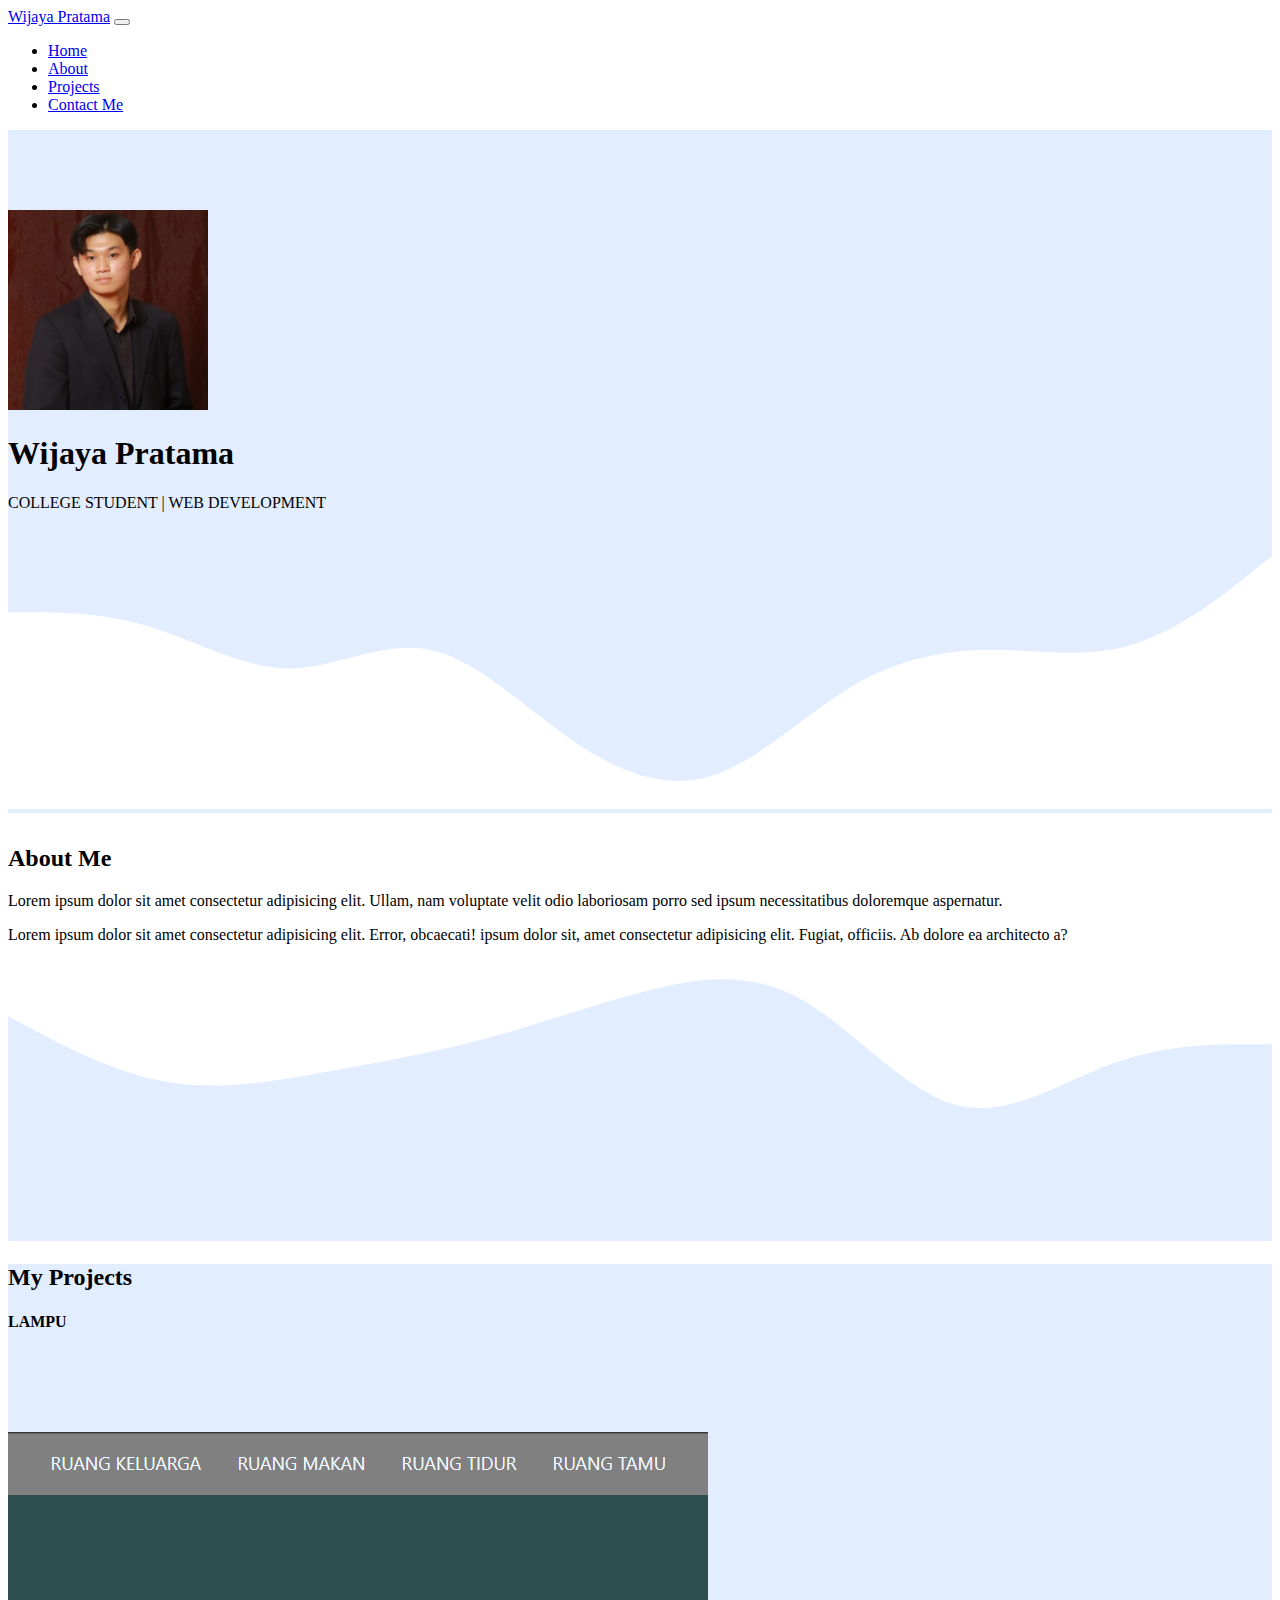
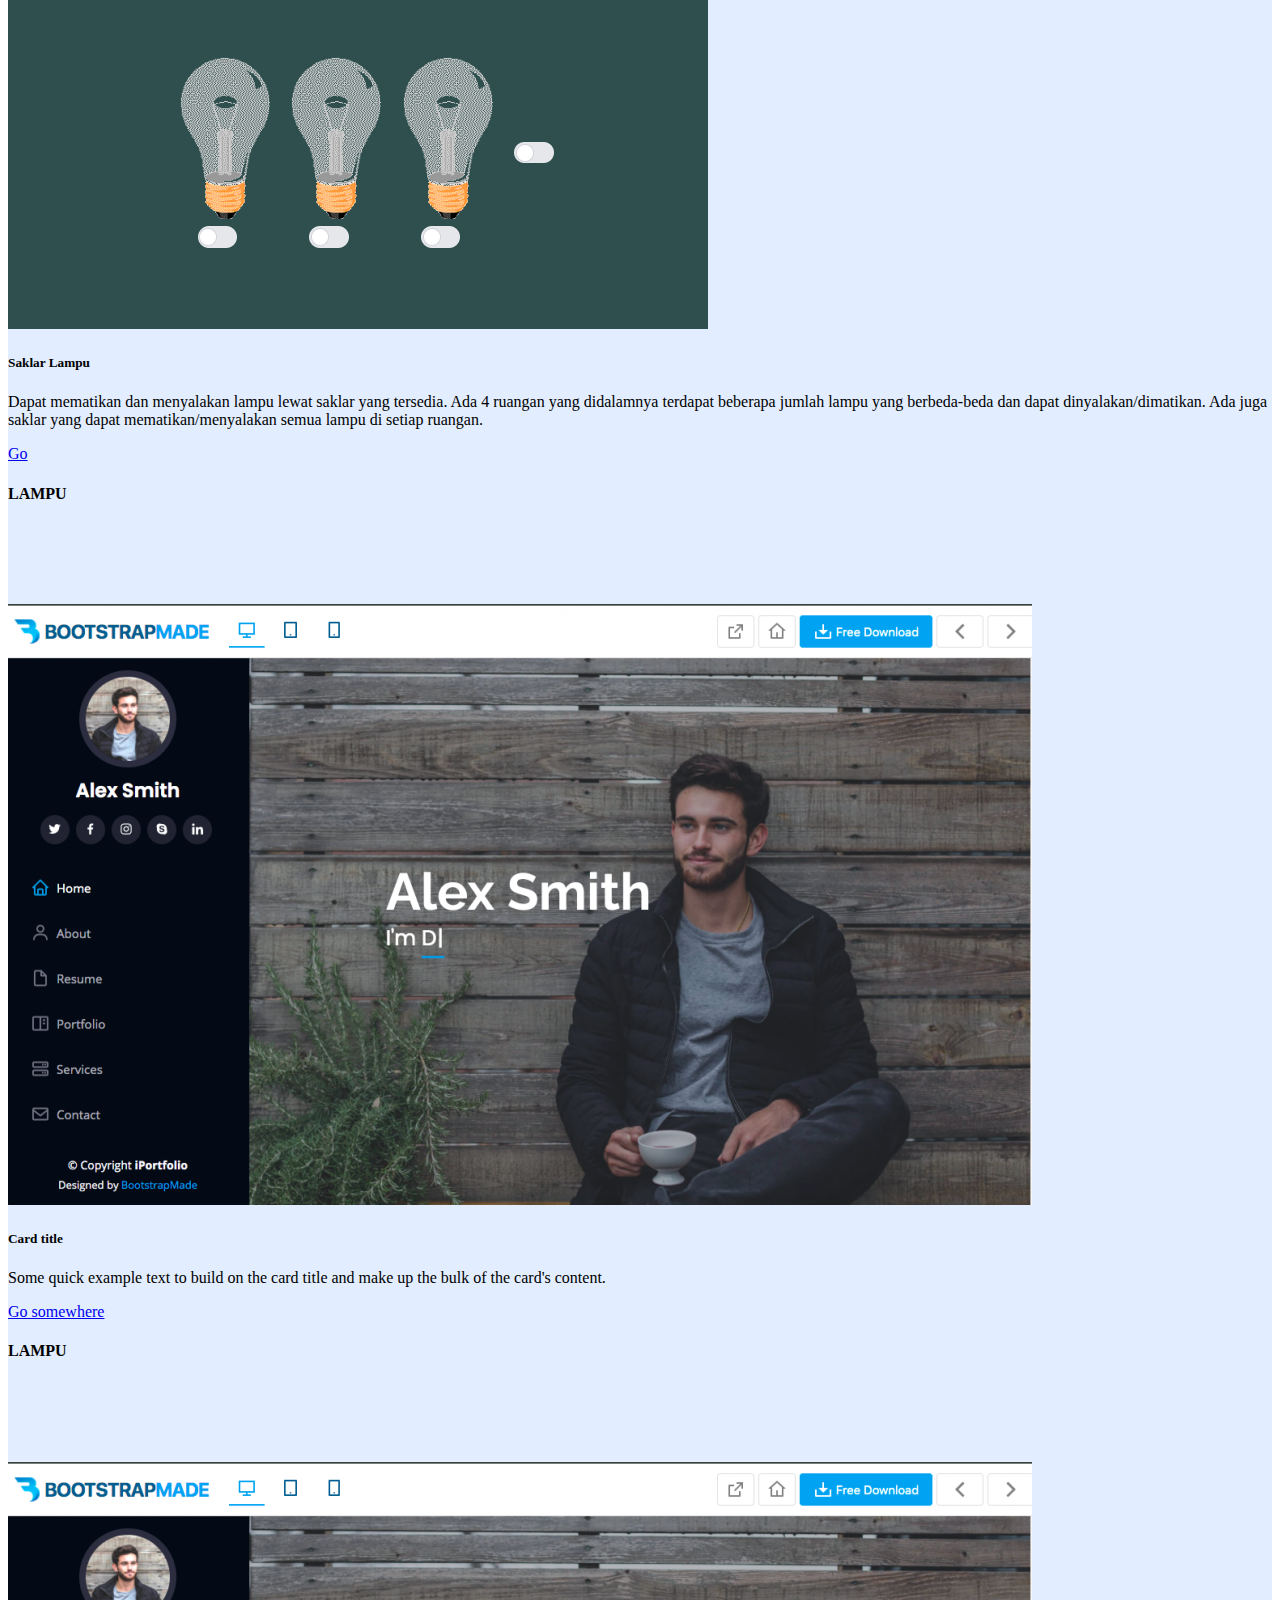
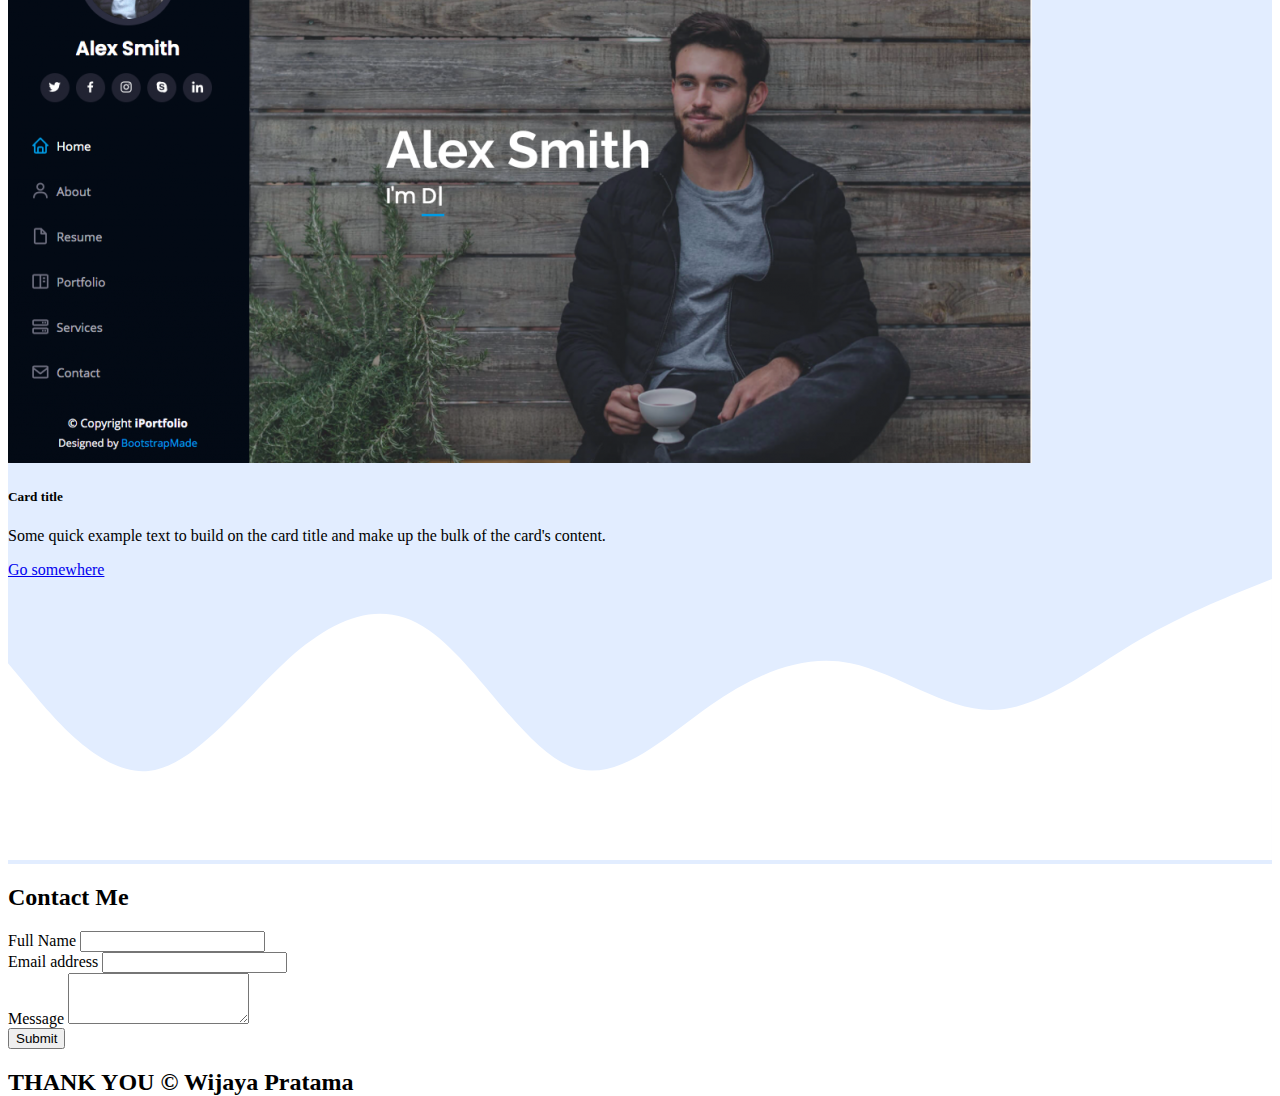
==== portofolio.html @ 4e1512c6 "first commit" ====
<!DOCTYPE html>
<html lang="en">
  <head>
    <meta charset="utf-8" />
    <meta name="viewport" content="width=device-width, initial-scale=1" />
    <title>MyPortofolio | Wijaya Pratama</title>
    <link rel="stylesheet" href="style.css" />
    <link href="https://cdn.jsdelivr.net/npm/bootstrap@5.3.2/dist/css/bootstrap.min.css" rel="stylesheet" integrity="sha384-T3c6CoIi6uLrA9TneNEoa7RxnatzjcDSCmG1MXxSR1GAsXEV/Dwwykc2MPK8M2HN" crossorigin="anonymous" />
  </head>
  <body>
    <!-- Navbar -->

    <nav class="navbar navbar-expand-lg navbar-dark bg-primary shadow-sm fixed-top">
      <div class="container">
        <a class="navbar-brand" href="#">Wijaya Pratama</a>
        <button class="navbar-toggler" type="button" data-bs-toggle="collapse" data-bs-target="#navbarNav" aria-controls="navbarNav" aria-expanded="false" aria-label="Toggle navigation">
          <span class="navbar-toggler-icon"></span>
        </button>
        <div class="collapse navbar-collapse" id="navbarNav">
          <ul class="navbar-nav ms-auto">
            <li class="nav-item">
              <a class="nav-link active" aria-current="page" href="#">Home</a>
            </li>
            <li class="nav-item">
              <a class="nav-link" href="#about">About</a>
            </li>
            <li class="nav-item">
              <a class="nav-link" href="#project">Projects</a>
            </li>
            <li class="nav-item">
              <a class="nav-link" href="#contact">Contact Me</a>
            </li>
          </ul>
        </div>
      </div>
    </nav>

    <!-- Navbar End -->

    <!-- Jumbotron -->
    <section class="jumbotron text-center">
      <img src="asset/foto-profil.jpg" alt="Wijaya Pratama" width="200" class="rounded-circle img-thumbnail" />
      <h1 class="display-4">Wijaya Pratama</h1>
      <p class="lead">COLLEGE STUDENT | WEB DEVELOPMENT</p>
      <svg xmlns="http://www.w3.org/2000/svg" viewBox="0 0 1440 320">
        <path
          fill="#ffffff"
          fill-opacity="1"
          d="M0,96L26.7,96C53.3,96,107,96,160,112C213.3,128,267,160,320,160C373.3,160,427,128,480,138.7C533.3,149,587,203,640,240C693.3,277,747,299,800,282.7C853.3,267,907,213,960,181.3C1013.3,149,1067,139,1120,138.7C1173.3,139,1227,149,1280,133.3C1333.3,117,1387,75,1413,53.3L1440,32L1440,320L1413.3,320C1386.7,320,1333,320,1280,320C1226.7,320,1173,320,1120,320C1066.7,320,1013,320,960,320C906.7,320,853,320,800,320C746.7,320,693,320,640,320C586.7,320,533,320,480,320C426.7,320,373,320,320,320C266.7,320,213,320,160,320C106.7,320,53,320,27,320L0,320Z"
        ></path>
      </svg>
    </section>
    <!-- Jumbotron End -->

    <!-- About -->
    <section id="about">
      <div class="container mt-3">
        <div class="row text-center mb-3">
          <div class="col">
            <h2 style="margin-top: 2rem">About Me</h2>
          </div>
        </div>
        <div class="row justify-content-evenly fs-5 text-center">
          <div class="col-md-4">
            <p>Lorem ipsum dolor sit amet consectetur adipisicing elit. Ullam, nam voluptate velit odio laboriosam porro sed ipsum necessitatibus doloremque aspernatur.</p>
          </div>
          <div class="col-md-4">
            <p>Lorem ipsum dolor sit amet consectetur adipisicing elit. Error, obcaecati! ipsum dolor sit, amet consectetur adipisicing elit. Fugiat, officiis. Ab dolore ea architecto a?</p>
          </div>
        </div>
      </div>
      <svg xmlns="http://www.w3.org/2000/svg" viewBox="0 0 1440 320">
        <path
          fill="#e2edff"
          fill-opacity="1"
          d="M0,64L30,80C60,96,120,128,180,138.7C240,149,300,139,360,128C420,117,480,107,540,90.7C600,75,660,53,720,37.3C780,21,840,11,900,42.7C960,75,1020,149,1080,165.3C1140,181,1200,139,1260,117.3C1320,96,1380,96,1410,96L1440,96L1440,320L1410,320C1380,320,1320,320,1260,320C1200,320,1140,320,1080,320C1020,320,960,320,900,320C840,320,780,320,720,320C660,320,600,320,540,320C480,320,420,320,360,320C300,320,240,320,180,320C120,320,60,320,30,320L0,320Z"
        ></path>
      </svg>
    </section>
    <!-- About End -->

    <!-- Project -->
    <section id="project">
      <div class="container">
        <div class="row text-center">
          <div class="col">
            <h2>My Projects</h2>
          </div>
        </div>
        <div class="row mt-5">
          <div class="col-md-4 mb-3">
            <div class="card">
              <h4 class="text-center">LAMPU</h4>
              <img src="asset/project_lampu.png" class="card-img mb-3" alt="project_lampu" />
              <div class="card-body">
                <h5 class="card-title">Saklar Lampu</h5>
                <p class="card-text">
                  Dapat mematikan dan menyalakan lampu lewat saklar yang tersedia. Ada 4 ruangan yang didalamnya terdapat beberapa jumlah lampu yang berbeda-beda dan dapat dinyalakan/dimatikan. Ada juga saklar yang dapat
                  mematikan/menyalakan semua lampu di setiap ruangan.
                </p>
                <a href="Lampu/index.html" class="btn btn-primary">Go</a>
              </div>
            </div>
          </div>
          <div class="col-md-4 mb-3">
            <div class="card">
              <h4 class="text-center">LAMPU</h4>
              <img src="asset/contoh.png" class="card-img-top" alt="project2" />
              <div class="card-body">
                <h5 class="card-title">Card title</h5>
                <p class="card-text">Some quick example text to build on the card title and make up the bulk of the card's content.</p>
                <a href="#" class="btn btn-primary">Go somewhere</a>
              </div>
            </div>
          </div>
          <div class="col-md-4 mb-3">
            <div class="card">
              <h4 class="text-center">LAMPU</h4>
              <img src="asset/contoh.png" class="card-img-top" alt="project3" />
              <div class="card-body">
                <h5 class="card-title">Card title</h5>
                <p class="card-text">Some quick example text to build on the card title and make up the bulk of the card's content.</p>
                <a href="#" class="btn btn-primary">Go somewhere</a>
              </div>
            </div>
          </div>
        </div>
      </div>
      <svg xmlns="http://www.w3.org/2000/svg" viewBox="0 0 1440 320">
        <path
          fill="#fff"
          fill-opacity="1"
          d="M0,96L26.7,128C53.3,160,107,224,160,218.7C213.3,213,267,139,320,90.7C373.3,43,427,21,480,58.7C533.3,96,587,192,640,213.3C693.3,235,747,181,800,144C853.3,107,907,85,960,96C1013.3,107,1067,149,1120,149.3C1173.3,149,1227,107,1280,74.7C1333.3,43,1387,21,1413,10.7L1440,0L1440,320L1413.3,320C1386.7,320,1333,320,1280,320C1226.7,320,1173,320,1120,320C1066.7,320,1013,320,960,320C906.7,320,853,320,800,320C746.7,320,693,320,640,320C586.7,320,533,320,480,320C426.7,320,373,320,320,320C266.7,320,213,320,160,320C106.7,320,53,320,27,320L0,320Z"
        ></path>
      </svg>
    </section>
    <!-- Project End -->

    <!-- contact -->
    <section id="contact">
      <div class="container mb-3">
        <div class="row text-center">
          <h2>Contact Me</h2>
        </div>
        <div class="row justify-content-center">
          <div class="col-md-5">
            <form>
              <div class="mb-3">
                <label for="name" class="form-label">Full Name</label>
                <input type="text" class="form-control" id="Name" aria-describedby="Name" />
              </div>
              <div class="mb-3">
                <label for="email" class="form-label">Email address</label>
                <input type="email" class="form-control" id="email" aria-describedby="email" />
              </div>
              <div class="mb-3">
                <label for="pesan" class="form-label">Message</label>
                <textarea class="form-control" id="pesan" rows="3"></textarea>
              </div>
              <button type="submit" class="btn btn-primary">Submit</button>
            </form>
          </div>
        </div>
      </div>
    </section>
    <!-- contact-End -->

    <!-- footer -->
    <footer id="footer" class="bg-primary text-white text-center">
      <h2 class="p-2">THANK YOU &copy Wijaya Pratama</h2>
    </footer>

    <!-- footer End -->

    <script src="https://cdn.jsdelivr.net/npm/bootstrap@5.3.2/dist/js/bootstrap.bundle.min.js" integrity="sha384-C6RzsynM9kWDrMNeT87bh95OGNyZPhcTNXj1NW7RuBCsyN/o0jlpcV8Qyq46cDfL" crossorigin="anonymous"></script>
  </body>
</html>
---- style.css ----
*,
html {
  max-width: 100%;
  max-height: 100%;
}

.jumbotron {
  background-color: #e2edff;
}

img {
  margin-top: 5rem;
}

#project {
  background-color: #e2edff;
}
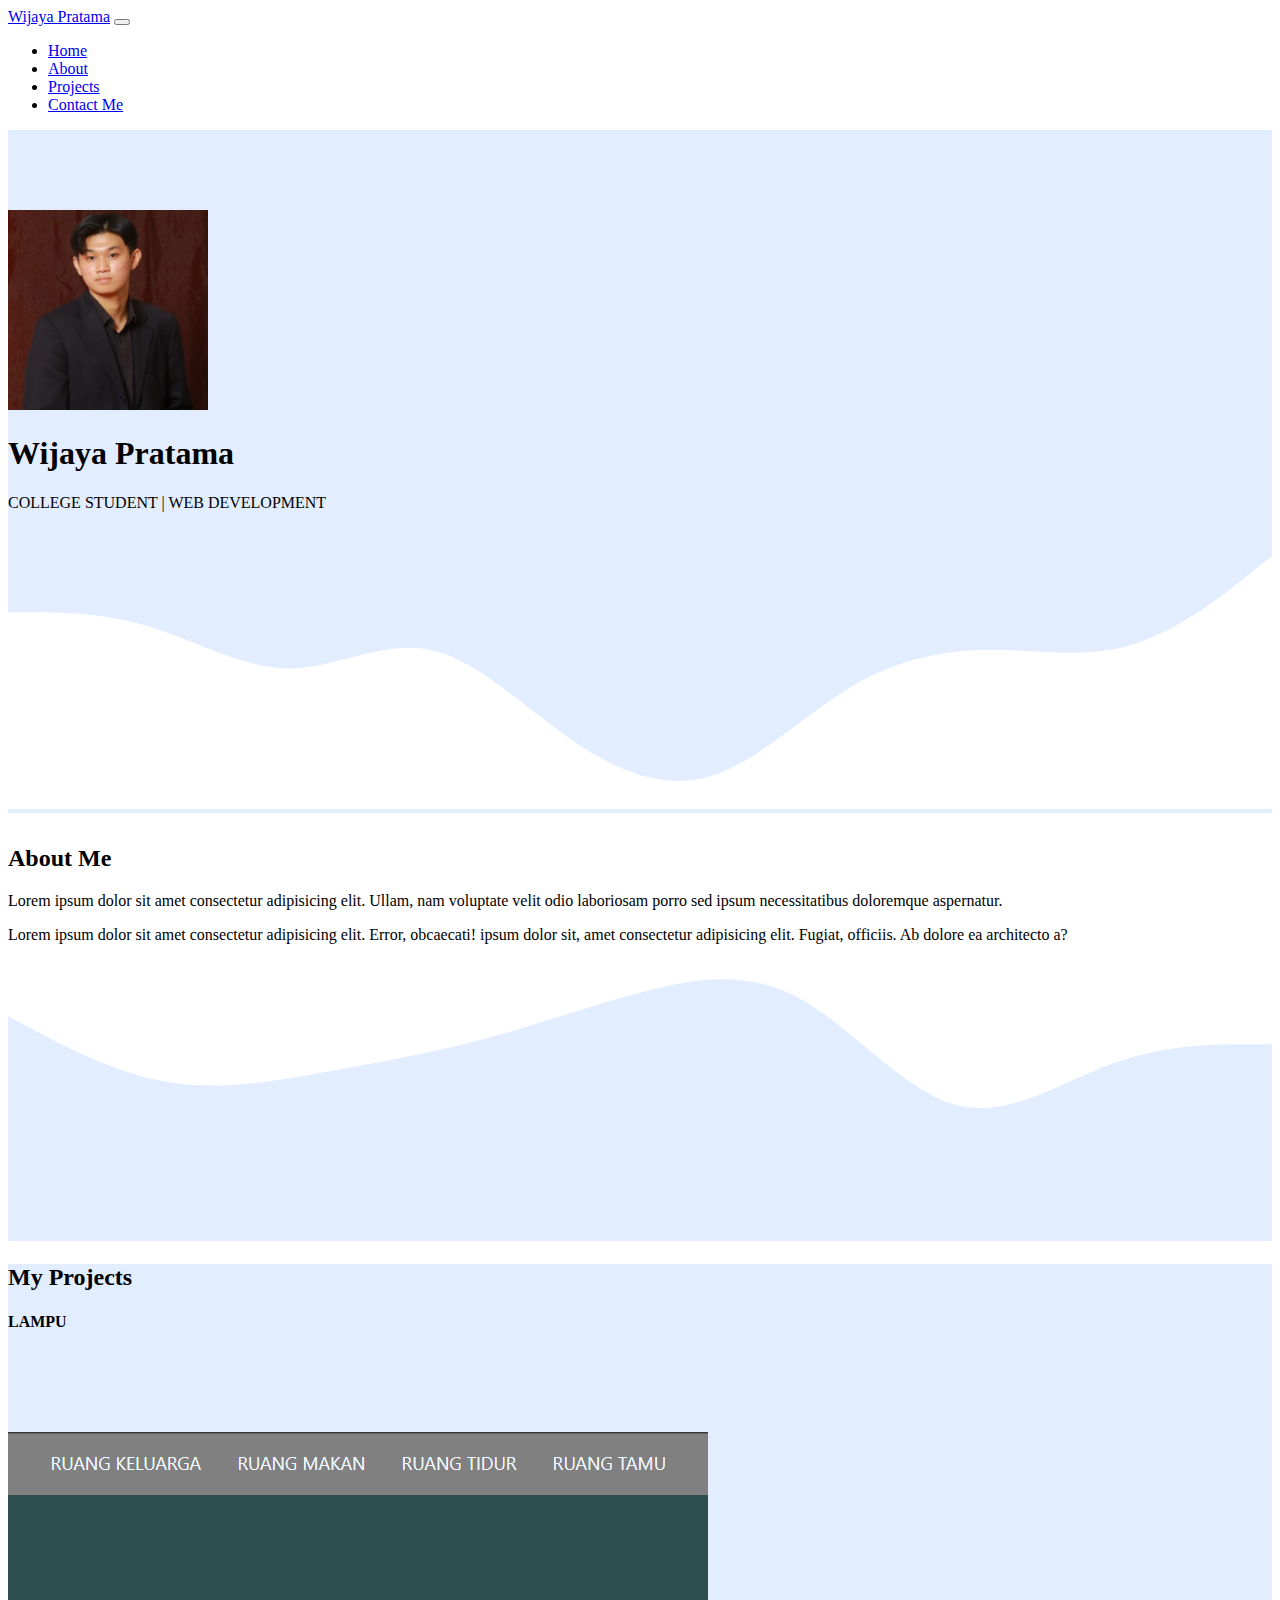
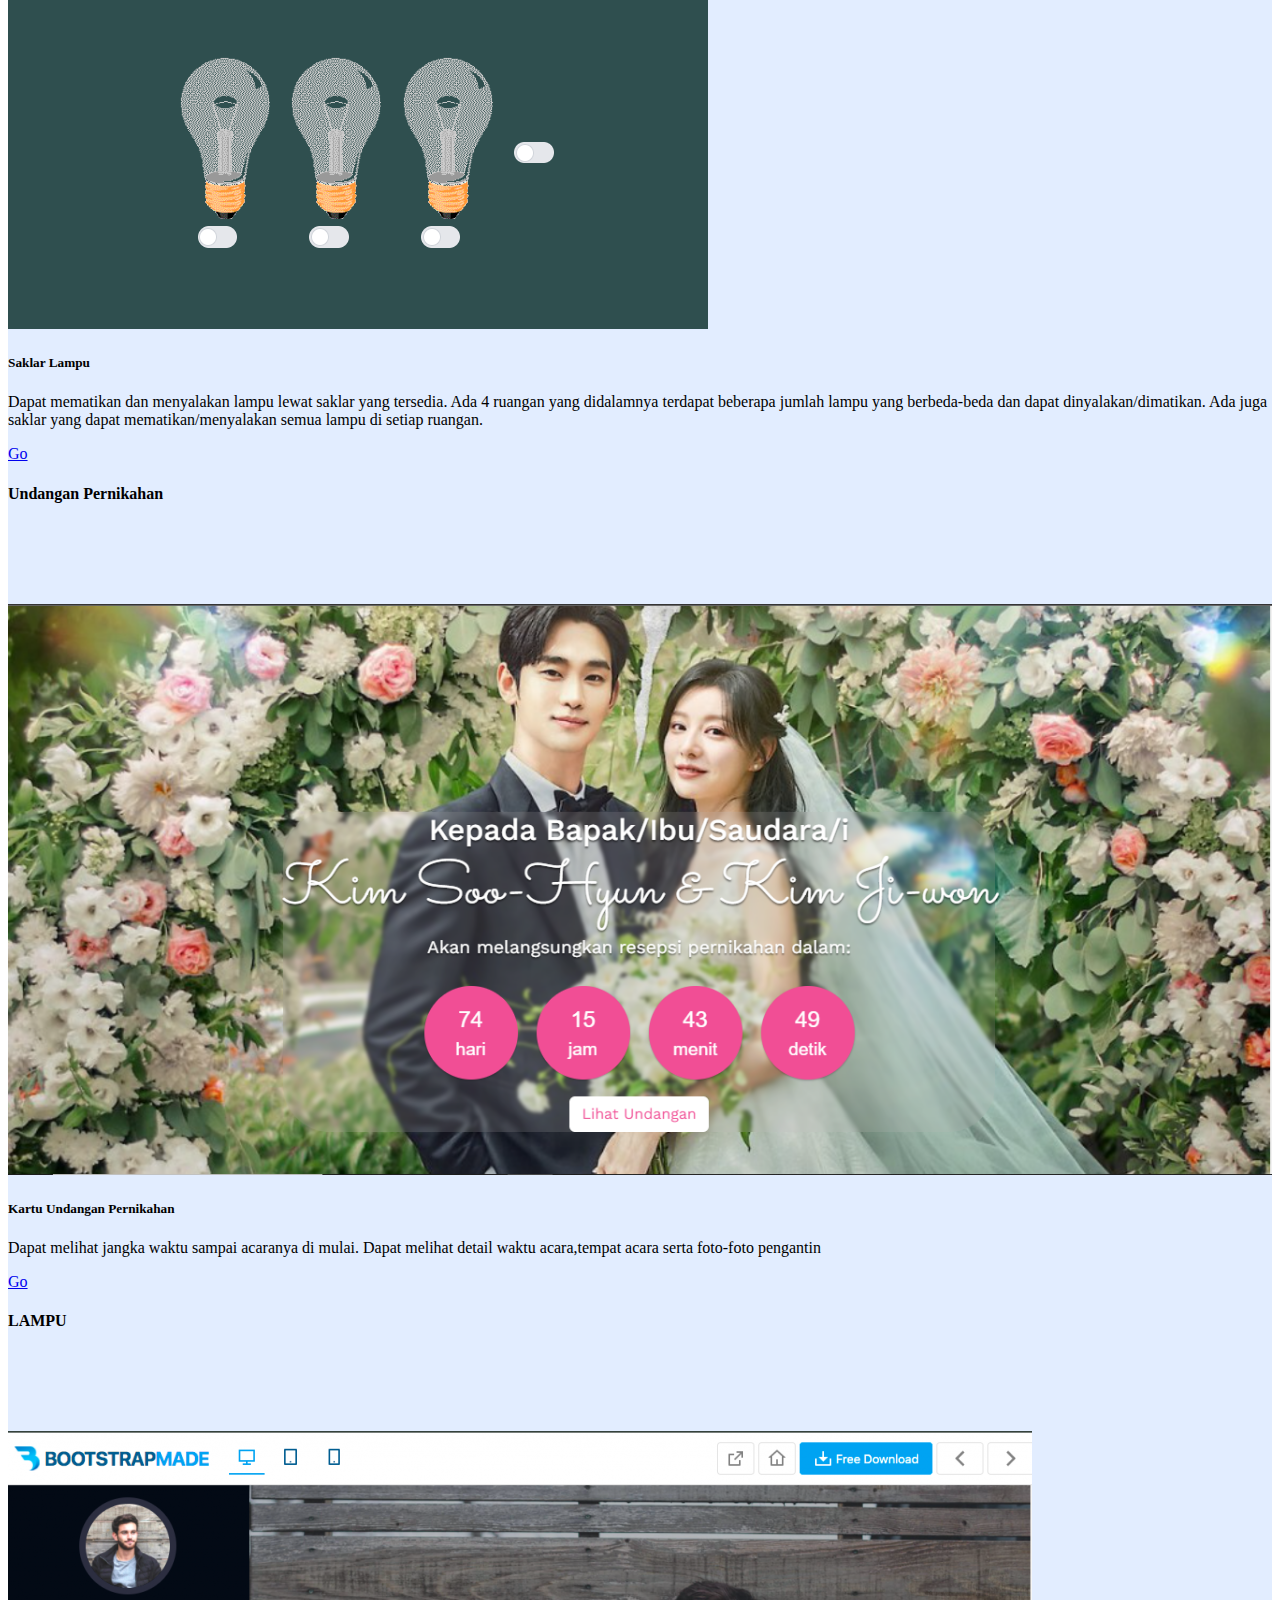
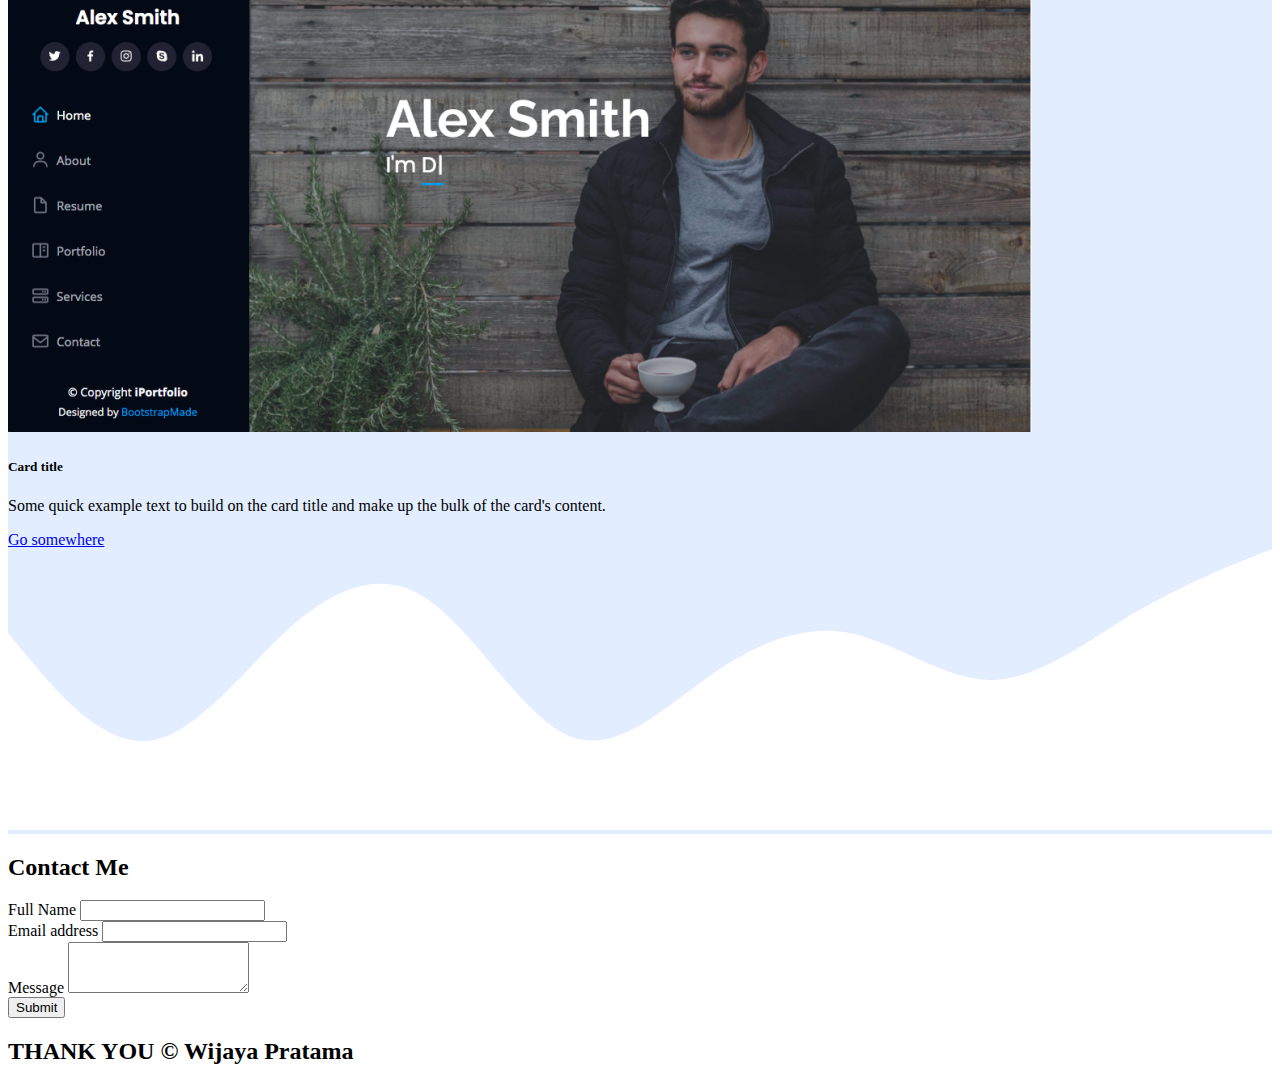
==== commit 6de5b132: "update-commit" ====
--- a/portofolio.html
+++ b/portofolio.html
@@ -104,12 +104,12 @@
           </div>
           <div class="col-md-4 mb-3">
             <div class="card">
-              <h4 class="text-center">LAMPU</h4>
-              <img src="asset/contoh.png" class="card-img-top" alt="project2" />
+              <h4 class="text-center">Undangan Pernikahan</h4>
+              <img src="asset/project_pernikahan.png" class="card-img-top" alt="project2" />
               <div class="card-body">
-                <h5 class="card-title">Card title</h5>
-                <p class="card-text">Some quick example text to build on the card title and make up the bulk of the card's content.</p>
-                <a href="#" class="btn btn-primary">Go somewhere</a>
+                <h5 class="card-title">Kartu Undangan Pernikahan</h5>
+                <p class="card-text">Dapat melihat jangka waktu sampai acaranya di mulai. Dapat melihat detail waktu acara,tempat acara serta foto-foto pengantin</p>
+                <a href="UndanganPernikahan/index.html" class="btn btn-primary">Go</a>
               </div>
             </div>
           </div>
